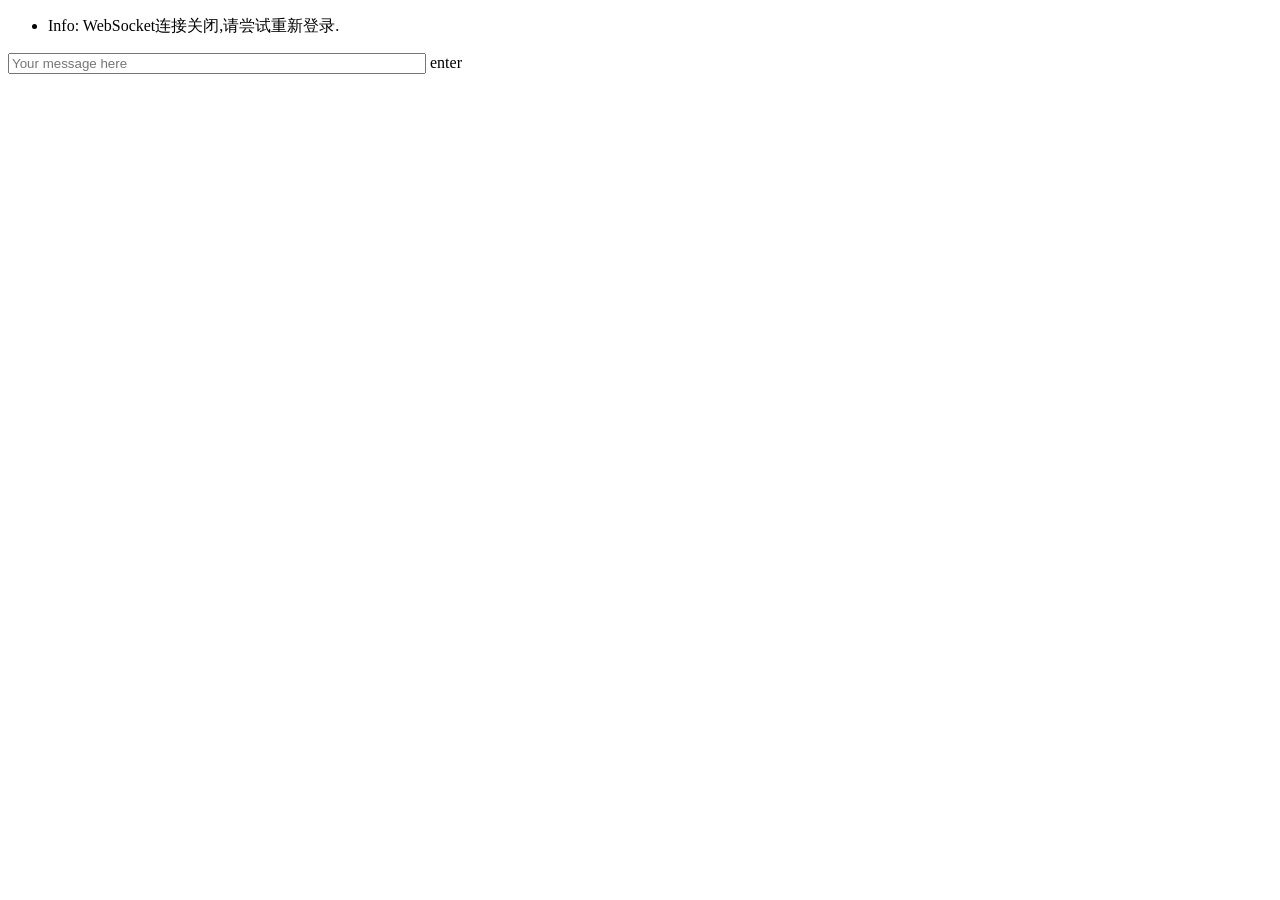
==== ilikeyou2/WebContent/chat.html @ 692f1ff3 "1" ====
<!DOCTYPE html>
<html>

<head>

  <meta charset="UTF-8">

  <title>聊天室</title>

    <link rel="stylesheet" href="./static/css/beatu.css" media="screen" type="text/css" />
    <link rel="stylesheet" href="./static/css/input.css" media="screen" type="text/css" />
    <link rel="stylesheet" href="./static/css/amazeui.css" media="screen" type="text/css" />
</head>

<body>

  <div id="convo" data-from="Sonu Joshi"> 
		<ul class="chat-thread"  id="console">
		</ul>
  </div>
	<!-- <div class="credits">
		<p>
        <input type="text" placeholder="type and press enter to chat" id="chat">
    	</p>
    </div> -->
    <div class="panel"> 
	  <div class="wrap">
	    <input type="text" placeholder="Your message here" id="chat"/>
	    enter
	  </div>
  </div>
  <script src='./static/js/jquery-1.11.0.js'></script>
 
</body>
 <style type="text/css">
        input#chat {
            width: 410px
        }

        #console-container {
            width: 400px;
        }

       /*  #console {
            border: 1px solid #CCCCCC;
            border-right-color: #999999;
            border-bottom-color: #999999;
            height: 170px;
            overflow-y: scroll;
            padding: 5px;
            width: 100%;
        } */

        #console p {
            padding: 0;
            margin: 0;
        }
    </style>
    <script type="text/javascript">
    function getUrlParameter(paramKey) {
        var sURLVariables, i, sParameterName, sPageURL = window.location.search.substring(1);
        if (sPageURL) {
            sURLVariables = sPageURL.split("&");
            for (i = 0; i < sURLVariables.length; i++) {
                sParameterName = sURLVariables[i].split("=");
                if (sParameterName[0] === paramKey) return sParameterName[1]
            }
        }
    }
    //alert(getUrlParameter('username'));
        var Chat = {};

        Chat.socket = null;

        Chat.connect = (function(host) {
            if ('WebSocket' in window) {
                Chat.socket = new WebSocket(host);
            } else if ('MozWebSocket' in window) {
                Chat.socket = new MozWebSocket(host);
            } else {
                //Console.log('Error: WebSocket is not supported by this browser.');
                Console.log('Error: 你的浏览器不支持WebSocket功能.');
                return;
            }

            Chat.socket.onopen = function () {
               //Console.log('Info: WebSocket connection opened.');
                Console.log('Info: WebSocket连接打开.');
                document.getElementById('chat').onkeydown = function(event) {
                    if (event.keyCode == 13) {
                        Chat.sendMessage();
                    }
                };
            };

            Chat.socket.onclose = function () {
                document.getElementById('chat').onkeydown = null;
                Console.log('Info: WebSocket连接关闭,请尝试重新登录.');
            };

            Chat.socket.onmessage = function (message) {
                Console.log(message.data);
            };
        });

        Chat.initialize = function() {
            if (window.location.protocol == 'http:') {
               // Chat.connect('ws://localhost:8080/ilikeyou/websocket/chat');
                Chat.connect('ws://' + window.location.host + '/ilikeyou/websocket/chat/'+getUrlParameter('username'));
            } else {
                Chat.connect('wss://' + window.location.host + '/ilikeyou/websocket/chat'+getUrlParameter('username'));
            	//Chat.connect('wss://localhost:8080/ilikeyou/websocket/chat');
            }
        };

        Chat.sendMessage = (function() {
            var message = document.getElementById('chat').value;
            if (message != '') {
                Chat.socket.send(message);
                document.getElementById('chat').value = '';
            }
        });

        var Console = {};

        Console.log = (function(message) {
            var console = document.getElementById('console');
            //var p = document.createElement('p');
            var p = document.createElement('li');
            p.style.wordWrap = 'break-word';
            p.innerHTML = message;
            console.appendChild(p);
            while (console.childNodes.length > 25) {
                console.removeChild(console.firstChild);
            }
            console.scrollTop = console.scrollHeight;
        });

        Chat.initialize();

    </script>
</html>
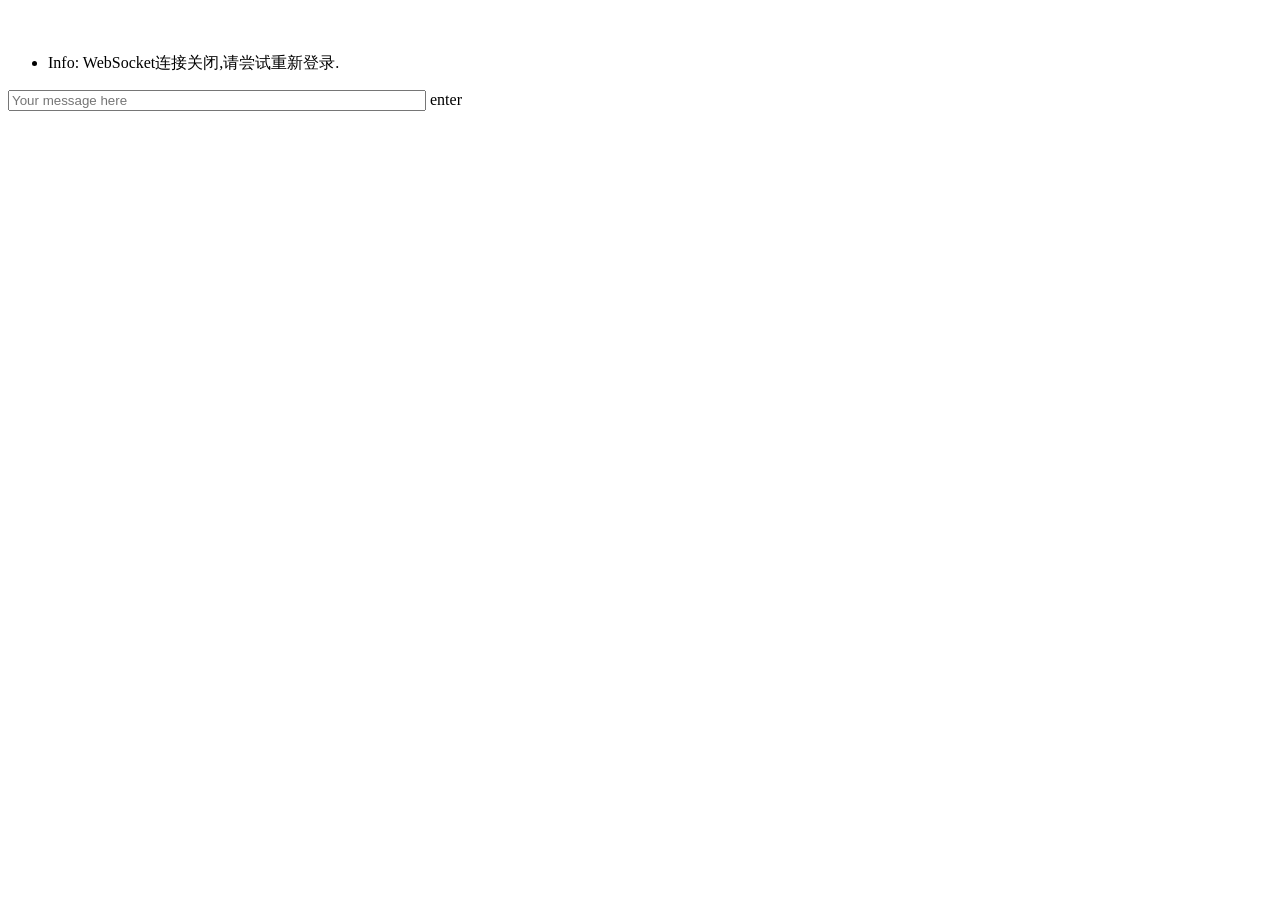
==== commit 4417b98d: "12" ====
--- a/ilikeyou2/WebContent/chat.html
+++ b/ilikeyou2/WebContent/chat.html
@@ -6,14 +6,16 @@
   <meta charset="UTF-8">
 
   <title>聊天室</title>
-
+	<link rel="shortcut icon" href="./static/images/favicon.jpg" />
     <link rel="stylesheet" href="./static/css/beatu.css" media="screen" type="text/css" />
     <link rel="stylesheet" href="./static/css/input.css" media="screen" type="text/css" />
     <link rel="stylesheet" href="./static/css/amazeui.css" media="screen" type="text/css" />
 </head>
 
 <body>
-
+	<div>
+		<p style="color: white;">当前在线人数</p>
+	</div>
   <div id="convo" data-from="Sonu Joshi"> 
 		<ul class="chat-thread"  id="console">
 		</ul>
@@ -67,7 +69,7 @@
             }
         }
     }
-    //alert(getUrlParameter('username'));
+   //alert(decodeURI(getUrlParameter('username')));
         var Chat = {};
 
         Chat.socket = null;
@@ -106,9 +108,9 @@
         Chat.initialize = function() {
             if (window.location.protocol == 'http:') {
                // Chat.connect('ws://localhost:8080/ilikeyou/websocket/chat');
-                Chat.connect('ws://' + window.location.host + '/ilikeyou/websocket/chat/'+getUrlParameter('username'));
+                Chat.connect('ws://' + window.location.host + '/ilikeyou/websocket/chat/'+decodeURI(getUrlParameter('username')));
             } else {
-                Chat.connect('wss://' + window.location.host + '/ilikeyou/websocket/chat'+getUrlParameter('username'));
+                Chat.connect('wss://' + window.location.host + '/ilikeyou/websocket/chat'+decodeURI(getUrlParameter('username')));
             	//Chat.connect('wss://localhost:8080/ilikeyou/websocket/chat');
             }
         };
